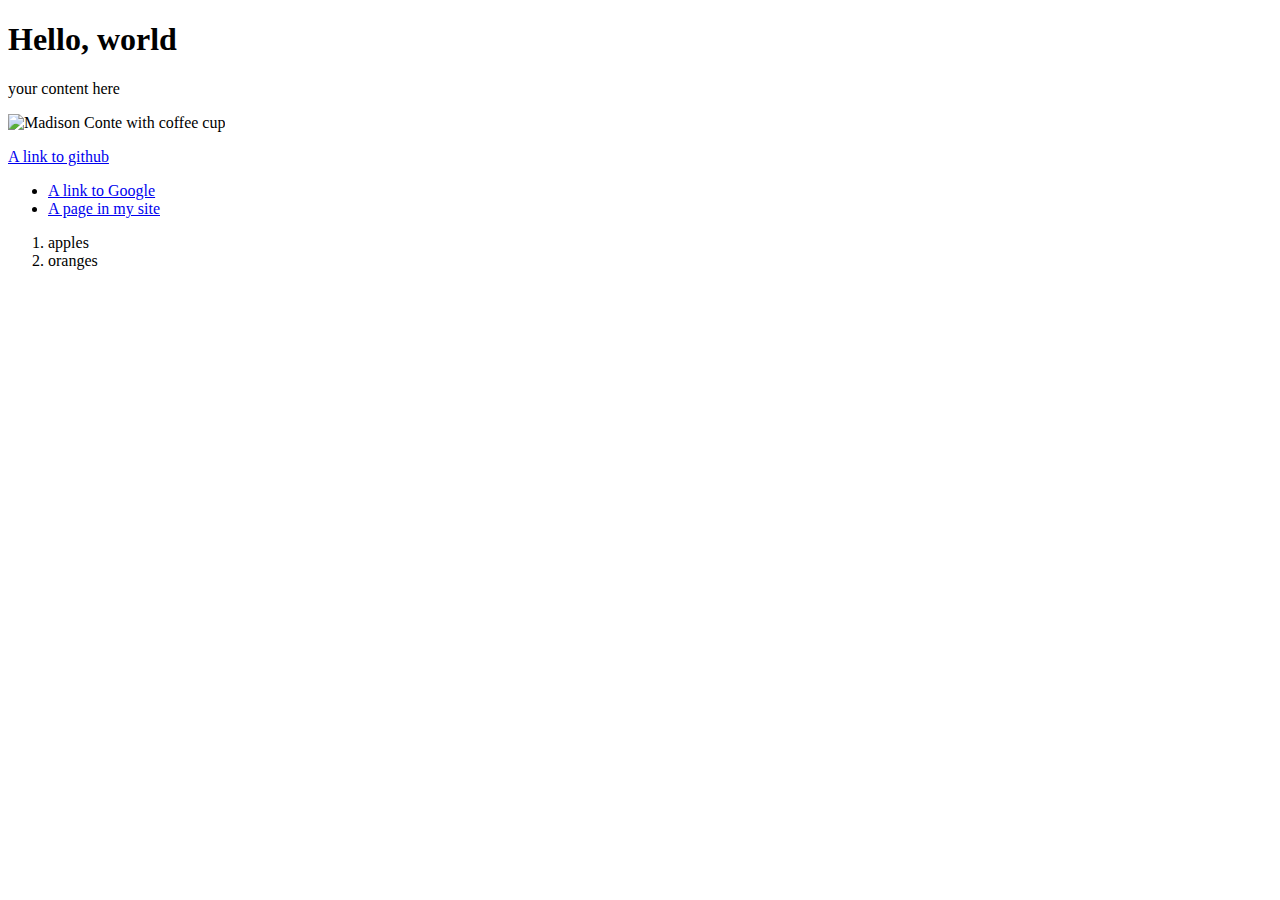
==== index2.html @ 588c1172 "Finished class example" ====
<!DOCTYPE html PUBLIC "-//W3C//DTD XHTML 1.0 Transitional//EN"
   "http://www.w3.org/TR/xhtml1/DTD/xhtml1-transitional.dtd">

<html xmlns="http://www.w3.org/1999/xhtml">

<head>
	<title>	Your page title goes here </title>
	<meta http-equiv="content-type"
		content="text/html;charset=utf-8" />
</head>

<body>
<!--This is a comment. It won't show up in your browser, only in the page source-->
  <h1>Hello, world</h1>
	<p> your content here</p>
  <img src="img/mconte.jpg" alt="Madison Conte with coffee cup" width="500"/>
  <p/>
    <a href="https://github.com/J4502-ss20/MadisonConte">A link to github</a>

  <ul>
    <li><a href="https://google.com" target="_blank">A link to Google</a></li>
    <li><a href="xhtml_template.html">A page in my site</a></li>

  </ul>

  <ol>
    <li>apples</li>
    <li>oranges</li>
  </ol>



</body>


</html>
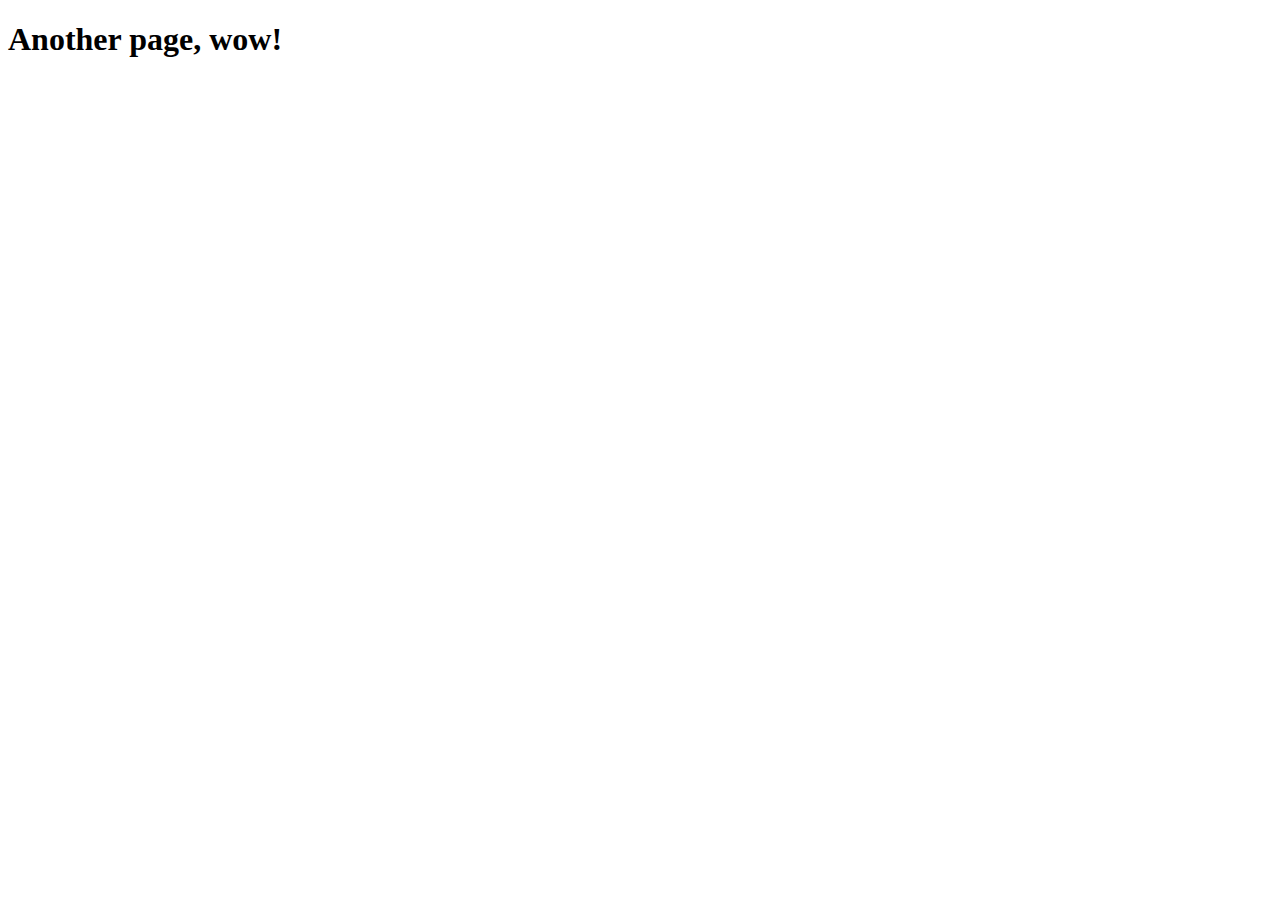
==== commit 54ea15f3: "finishing up assignment 2" ====
--- a/index2.html
+++ b/index2.html
@@ -11,25 +11,7 @@
 
 <body>
 <!--This is a comment. It won't show up in your browser, only in the page source-->
-  <h1>Hello, world</h1>
-	<p> your content here</p>
-  <img src="img/mconte.jpg" alt="Madison Conte with coffee cup" width="500"/>
-  <p/>
-    <a href="https://github.com/J4502-ss20/MadisonConte">A link to github</a>
-
-  <ul>
-    <li><a href="https://google.com" target="_blank">A link to Google</a></li>
-    <li><a href="xhtml_template.html">A page in my site</a></li>
-
-  </ul>
-
-  <ol>
-    <li>apples</li>
-    <li>oranges</li>
-  </ol>
-
-
-
+	  <h1>Another page, wow!</h1>
 </body>
 
 
